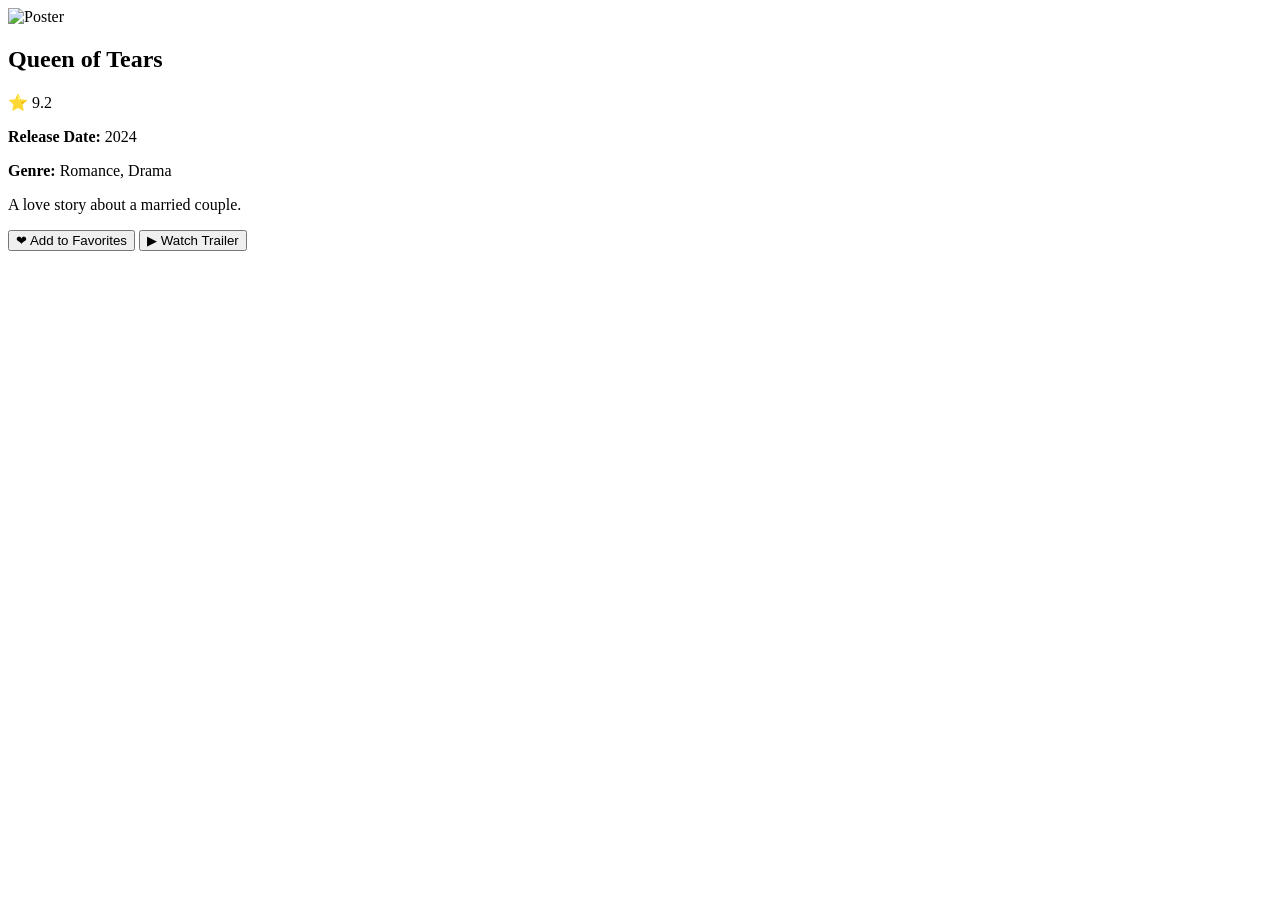
==== details.html @ f1a04fd5 "week 5" ====
<html lang="en">
  <head>
    <meta charset="UTF-8" />
    <meta name="viewport" content="width=device-width, initial-scale=1.0" />
    <title>K-Drama Details</title>
    <link rel="stylesheet" href="styles/details.css" />
  </head>
  <body>
    <main class="page">
      <section class="details-card">
        <img id="drama-poster" class="poster" src="" alt="Poster" />

        <div class="info">
          <h1 id="drama-title">Loading...</h1>
          <p id="drama-rating" class="rating"></p>

          <div class="meta">
            <p><strong>Release Date:</strong> <span id="drama-release-date"></span></p>
            <p><strong>Genre:</strong> <span id="drama-genre"></span></p>
          </div>

          <p id="drama-description" class="description"></p>

          <div class="button-group">
            <button id="favorite-btn" class="favorite-btn">❤ Add to Favorites</button>
            <button id="trailer-btn" class="trailer-btn">▶ Watch Trailer</button>
          </div>
        </div>
      </section>
    </main>

    <script src="scripts/details.js"></script>
  </body>
</html>
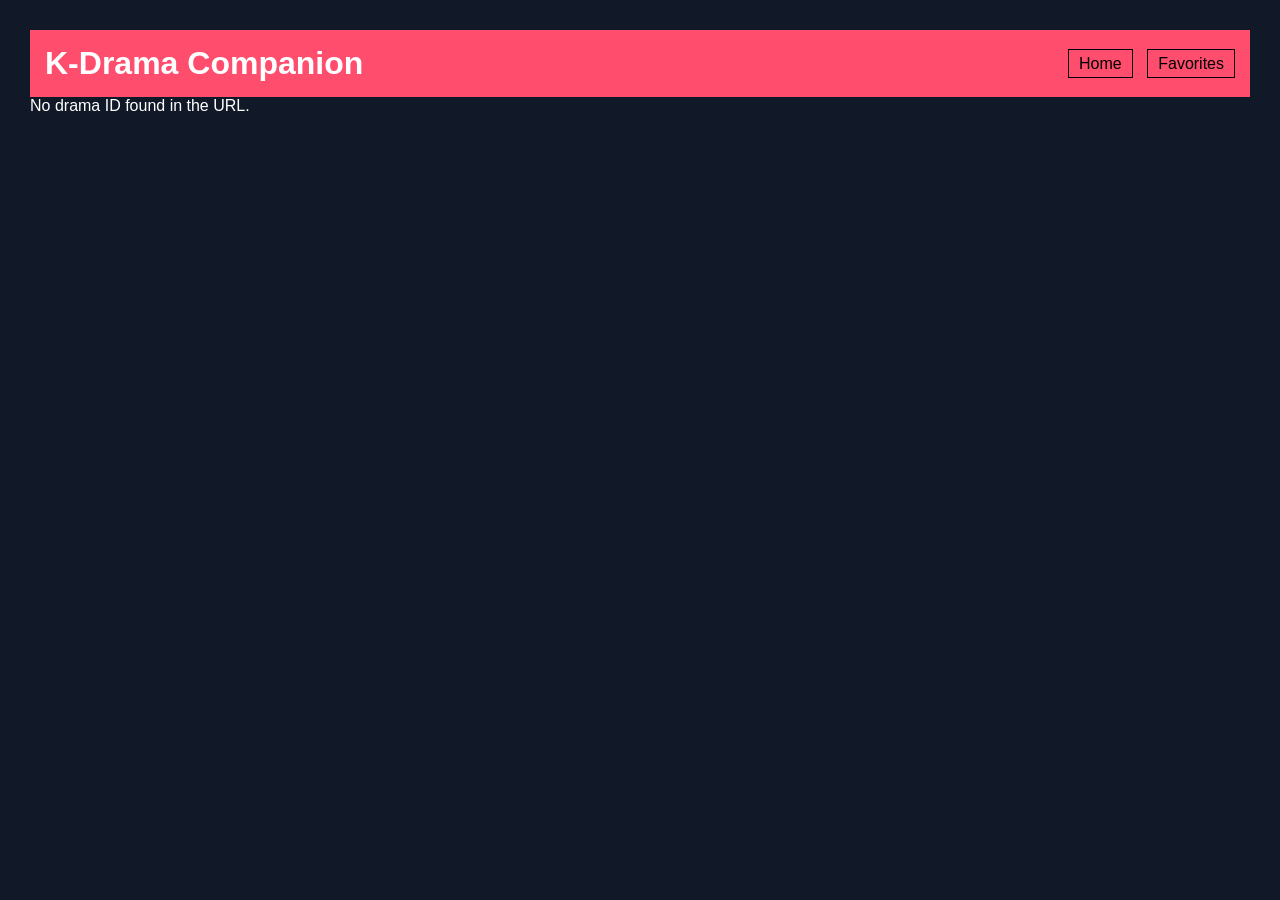
==== commit f5fe124a: "." ====
--- a/details.html
+++ b/details.html
@@ -1,34 +1,26 @@
+<!DOCTYPE html>
 <html lang="en">
-  <head>
-    <meta charset="UTF-8" />
-    <meta name="viewport" content="width=device-width, initial-scale=1.0" />
-    <title>K-Drama Details</title>
-    <link rel="stylesheet" href="styles/details.css" />
-  </head>
-  <body>
-    <main class="page">
-      <section class="details-card">
-        <img id="drama-poster" class="poster" src="" alt="Poster" />
+<head>
+  <meta charset="UTF-8" />
+  <meta name="viewport" content="width=device-width, initial-scale=1.0" />
+  <title>K-Drama Details</title>
+  <link rel="stylesheet" href="styles/styles.css" />
+</head>
+<body>
+  <header>
+    <h1>K-Drama Companion</h1>
+    <nav>
+      <a href="index.html">Home</a>
+      <a href="favorites.html">Favorites</a>
+    </nav>
+  </header>
 
-        <div class="info">
-          <h1 id="drama-title">Loading...</h1>
-          <p id="drama-rating" class="rating"></p>
+  <main class="details-page">
+    <section id="detailsContainer" class="details-container">
+      <p>Loading drama details...</p>
+    </section>
+  </main>
 
-          <div class="meta">
-            <p><strong>Release Date:</strong> <span id="drama-release-date"></span></p>
-            <p><strong>Genre:</strong> <span id="drama-genre"></span></p>
-          </div>
-
-          <p id="drama-description" class="description"></p>
-
-          <div class="button-group">
-            <button id="favorite-btn" class="favorite-btn">❤ Add to Favorites</button>
-            <button id="trailer-btn" class="trailer-btn">▶ Watch Trailer</button>
-          </div>
-        </div>
-      </section>
-    </main>
-
-    <script src="scripts/details.js"></script>
-  </body>
+  <script src="scripts/details.js"></script>
+</body>
 </html>
--- a/styles/styles.css
+++ b/styles/styles.css
@@ -0,0 +1,224 @@
+/* Styles for index.html */
+body {
+  font-family: Arial, sans-serif;
+  margin: 0;
+  background-color: #f5f5f5;
+}
+
+/* Navbar */
+header {
+  background-color: #ff4d6d;
+  color: white;
+  padding: 15px;
+  display: flex;
+  justify-content: space-between;
+  align-items: center;
+}
+
+nav a {
+  color: white;
+  margin-left: 15px;
+  text-decoration: none;
+}
+
+/* Search */
+.search-section {
+  text-align: center;
+  margin: 20px;
+}
+
+.search-section input {
+  padding: 10px;
+  width: 250px;
+}
+
+.search-section button {
+  padding: 10px 15px;
+  background-color: #ff4d6d;
+  color: white;
+  border: none;
+  cursor: pointer;
+}
+
+/* Cards */
+.drama-container {
+  display: flex;
+  gap: 20px;
+  padding: 20px;
+}
+
+.card {
+  background: white;
+  padding: 10px;
+  border-radius: 10px;
+  width: 150px;
+  text-align: center;
+}
+
+/*Styles for the Favorites page*/
+body {
+  font-family: Arial, sans-serif;
+  background-color: #eee;
+  margin: 0;
+}
+
+/* HEADER */
+.header {
+  display: flex;
+  justify-content: space-between;
+  align-items: center;
+  background: #ddd;
+  padding: 10px 20px;
+  border-bottom: 2px solid black;
+}
+
+.logo {
+  font-weight: bold;
+}
+
+nav a {
+  margin-left: 10px;
+  padding: 5px 10px;
+  text-decoration: none;
+  border: 1px solid black;
+  color: black;
+}
+
+nav a.active {
+  background: black;
+  color: white;
+}
+
+/* TITLE */
+.favorites-header {
+  padding: 20px;
+  border-bottom: 2px solid black;
+}
+
+.favorites-header h1 {
+  margin: 0;
+}
+
+.favorites-header p {
+  margin-top: 5px;
+}
+
+/* GRID */
+.favorites-grid {
+  display: grid;
+  grid-template-columns: repeat(2, 1fr);
+  gap: 20px;
+  padding: 20px;
+}
+
+/* CARD */
+.card {
+  background: white;
+  border: 2px solid black;
+  padding: 15px;
+}
+
+.image-placeholder {
+  height: 120px;
+  background: #ccc;
+  display: flex;
+  justify-content: center;
+  align-items: center;
+  margin-bottom: 10px;
+}
+
+.rating {
+  font-size: 0.9em;
+  color: #555;
+}
+
+.description {
+  font-size: 0.85em;
+  margin: 10px 0;
+}
+
+button {
+  width: 100%;
+  padding: 8px;
+  border: none;
+  background: #aaa;
+  cursor: pointer;
+}
+
+button:hover {
+  background: #888;
+}
+
+/* Styles for the details page (details.html)*/
+* {
+  box-sizing: border-box;
+  margin: 0;
+  padding: 0;
+  font-family: Arial, sans-serif;
+}
+
+body {
+  background: #111827;
+  color: white;
+  padding: 30px;
+}
+
+.page {
+  max-width: 1000px;
+  margin: auto;
+}
+
+.details-card {
+  display: grid;
+  grid-template-columns: 300px 1fr;
+  gap: 30px;
+  background: #1f2937;
+  padding: 20px;
+  border-radius: 15px;
+}
+
+.poster {
+  width: 100%;
+  border-radius: 10px;
+}
+
+.info {
+  display: flex;
+  flex-direction: column;
+  gap: 10px;
+}
+
+.rating {
+  color: gold;
+}
+
+.meta {
+  color: #ccc;
+}
+
+.description {
+  margin-top: 10px;
+  line-height: 1.5;
+}
+
+.button-group {
+  margin-top: 15px;
+}
+
+button {
+  padding: 10px;
+  margin-right: 10px;
+  border: none;
+  border-radius: 8px;
+  cursor: pointer;
+}
+
+.favorite-btn {
+  background: pink;
+}
+
+.trailer-btn {
+  background: gray;
+  color: white;
+}
+
